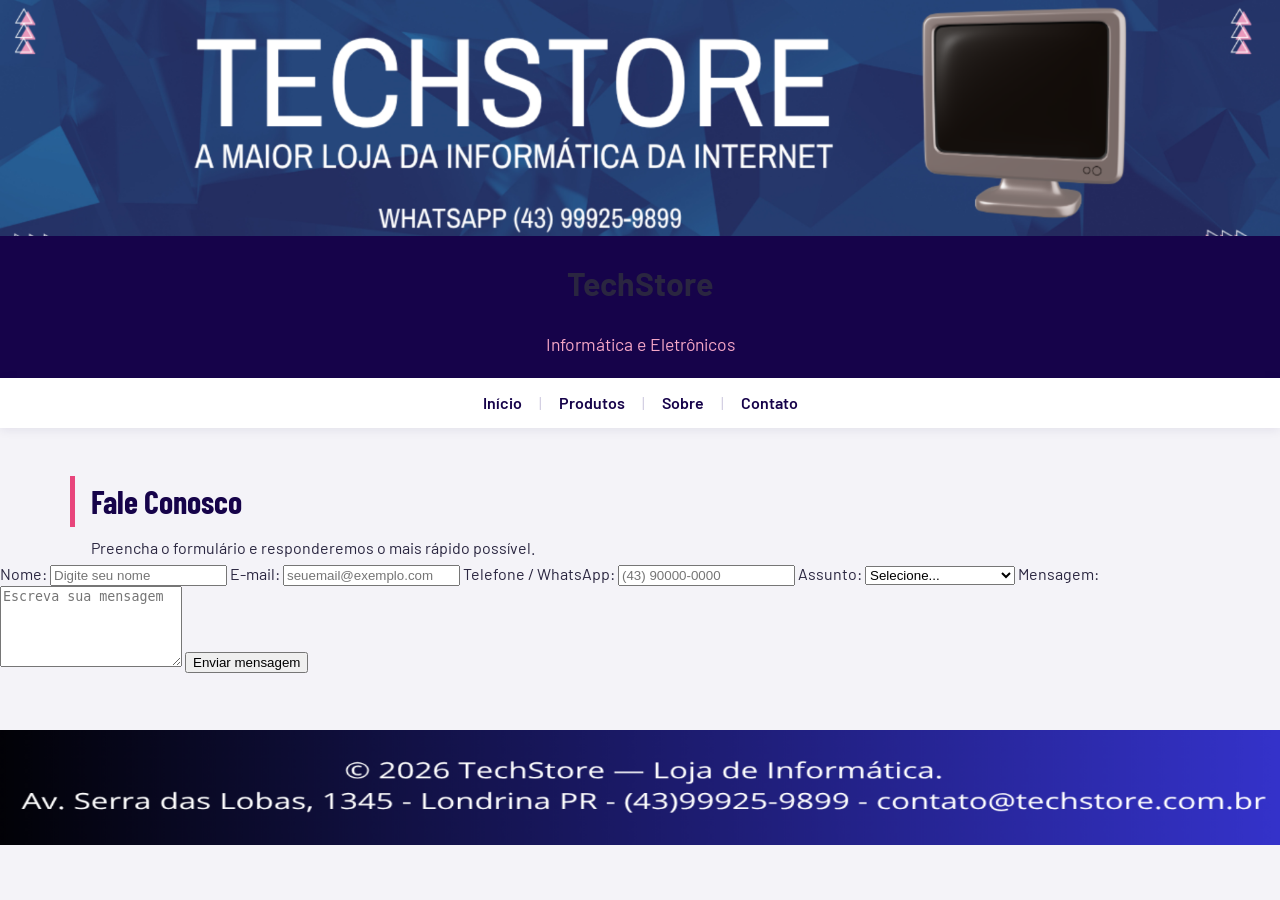
==== contato.html @ 72870fc5 "ok" ====
<!DOCTYPE html>
<html lang="pt-br">
<head>
    <meta charset="UTF-8">
    <meta name="viewport" content="width=device-width, initial-scale=1.0">
    <title>TechStore - Contato</title>
    <link rel="stylesheet" href="style.css">
</head>
<body>

    <!-- BANNER (igual ao das outras páginas) -->
    <table class="banner" border="1" width="100%" cellpadding="12">
        <tr>
            <td align="center">
                <img src="banner.png" alt="Banner da TechStore" width="100%">
                <h1>TechStore</h1>
                <p>Informática e Eletrônicos</p>
            </td>
        </tr>
    </table>

    <!-- MENU -->
    <table class="menu" border="1" width="100%" cellpadding="8">
        <tr>
            <td align="center">
                <a href="index.html">Início</a> |
                <a href="produtos.html">Produtos</a> |
                <a href="index.html#sobre">Sobre</a> |
                <a href="contato.html">Contato</a>
            </td>
        </tr>
    </table>

    <h2>Fale Conosco</h2>
    <p>Preencha o formulário e responderemos o mais rápido possível.</p>

    <!-- FORMULÁRIO -->
    <!-- action = endereço para onde os dados serão enviados (Formspree) -->
    <!-- method = forma de envio (POST = os dados não aparecem no endereço) -->
    <form class="formulario" action="https://formspree.io/f/SEU_CODIGO" method="POST">

        <!-- label = texto que aparece acima do campo -->
        <label for="nome">Nome:</label>
        <!-- input type="text" = campo de texto | required = obrigatório -->
        <input type="text" id="nome" name="nome" placeholder="Digite seu nome" required>

        <label for="email">E-mail:</label>
        <!-- type="email" = o navegador confere se tem @ -->
        <input type="email" id="email" name="email" placeholder="seuemail@exemplo.com" required>

        <label for="telefone">Telefone / WhatsApp:</label>
        <!-- type="tel" = no celular abre o teclado numérico -->
        <input type="tel" id="telefone" name="telefone" placeholder="(43) 90000-0000">

        <label for="assunto">Assunto:</label>
        <!-- select = lista de opções para escolher -->
        <select id="assunto" name="assunto" required>
            <option value="">Selecione...</option>
            <option>Dúvida sobre produto</option>
            <option>Orçamento</option>
            <option>Suporte técnico</option>
            <option>Outro</option>
        </select>

        <label for="mensagem">Mensagem:</label>
        <!-- textarea = caixa de texto com várias linhas -->
        <textarea id="mensagem" name="mensagem" rows="5" placeholder="Escreva sua mensagem" required></textarea>

        <!-- button type="submit" = botão que envia o formulário -->
        <button type="submit">Enviar mensagem</button>

    </form>

    <!-- RODAPÉ -->
    <table class="rodape" border="1" width="100%" cellpadding="12">
        <tr>
            <td align="center">
                <img src="foot.png" alt="Rodapé da TechStore" width="100%">
            </td>
        </tr>
    </table>

</body>
</html>
---- style.css ----
/* =============================================================
   TECHSTORE - style.css
   Cada linha tem um comentário dizendo o que ela faz.
   Não gostou de algo? Apague a linha (ou troque o valor) e veja
   o que muda. Dica: depois de salvar, aperte Ctrl + F5.
   ============================================================= */


/* -------------------------------------------------------------
   0. FONTES
   ------------------------------------------------------------- */
@import url("https://fonts.googleapis.com/css2?family=Barlow:wght@400;600&family=Barlow+Condensed:wght@600;700&display=swap"); /* baixa duas fontes do Google Fonts: Barlow (textos) e Barlow Condensed (títulos, parecida com a letra do banner) */


/* -------------------------------------------------------------
   1. PÁGINA INTEIRA
   ------------------------------------------------------------- */
body {
  font-family: "Barlow", Arial, sans-serif;   /* fonte dos textos; se a Barlow não carregar, usa Arial */
  background-color: #f4f3f8;                  /* cor de fundo da página (cinza bem claro, quase branco) */
  color: #2a2640;                             /* cor padrão de todo o texto (grafite escuro, mais suave que o preto puro) */
  margin: 0;                                  /* tira a margem branca que o navegador coloca em volta da página */
  line-height: 1.6;                           /* espaço entre as linhas do texto, facilita a leitura */
}

img {
  max-width: 100%;                            /* nenhuma imagem passa da largura da tela (importante no celular) */
  display: block;                             /* imagem vira um bloco, isso remove um espacinho estranho embaixo dela */
  margin: 0 auto;                             /* centraliza a imagem na horizontal */
}


/* -------------------------------------------------------------
   2. TABELAS EM GERAL (tira o visual de planilha)
   ------------------------------------------------------------- */
table {
  border: none;                               /* remove a borda externa que vem do border="1" */
  border-collapse: collapse;                  /* junta as bordas das células numa só */
}

td {
  border: none;                               /* remove a borda de cada célula */
}


/* -------------------------------------------------------------
   3. BANNER (1ª tabela da página)
   ------------------------------------------------------------- */
table:nth-of-type(1) td {
  padding: 0;                                 /* tira o espaço em volta do banner, ele encosta nas bordas da tela */
  background-color: #16034a;                  /* faixa escura atrás do título, continua a cor do banner */
}

table:nth-of-type(1) img {
  width: 100%;                                /* banner ocupa toda a largura */
  height: auto;                               /* altura acompanha a largura, a imagem não fica esticada */
}

/*h1 {
  font-family: "Barlow Condensed", Arial, sans-serif; /* fonte estreita, combina com a letra do banner */
  /*font-size: 2.6rem;       */                   /* tamanho do título TechStore */
 /* letter-spacing: 1px;                        /* afasta um pouco as letras */
  /*color: #ffffff;                             /* título em branco puro */
  /*margin: 24px 0 0;                           /* espaço acima do título */
/*}
*/
h1 + p {
  color: #f4a6c6;                             /* frase "Informática e Eletrônicos" em rosa (mesma cor dos triângulos do banner) */
  margin: 0 0 20px;                           /* aproxima a frase do título e dá espaço embaixo */
  font-size: 1.1rem;                          /* frase um pouco maior que o texto normal */
}


/* -------------------------------------------------------------
   4. MENU (2ª tabela da página)
   ------------------------------------------------------------- */
table:nth-of-type(2) {
  position: sticky;                           /* o menu "gruda" no topo da tela quando a página rola */
  top: 0;                                     /* gruda exatamente no topo */
  z-index: 10;                                /* fica por cima das outras coisas ao rolar */
  background-color: #ffffff;                  /* menu em faixa branca, separa o topo escuro do conteúdo */
  box-shadow: 0 2px 10px rgba(22, 3, 74, 0.08); /* sombra leve embaixo do menu, dá sensação de "flutuar" */
}

table:nth-of-type(2) td {
  padding: 12px;                              /* altura da faixa do menu */
  color: #cfcbe0;                             /* cor das barrinhas | entre os links (cinza claro, discretas) */
}

a {
  color: #16034a;                             /* cor dos links (azul-marinho da marca) */
  text-decoration: none;                      /* tira o sublinhado */
  font-weight: 600;                           /* links em seminegrito */
  padding: 6px 14px;                          /* área em volta do link, fica mais fácil de clicar */
  border-radius: 20px;                        /* arredonda os cantos (formato de pílula no hover) */
  transition: background-color 0.2s, color 0.2s; /* a troca de cor acontece suave, em 0,2 segundo */
}

a:hover {
  background-color: #e8457c;                  /* ao passar o mouse, aparece um fundo rosa forte */
  color: #ffffff;                             /* e o texto do link fica branco */
}


/* -------------------------------------------------------------
   5. TÍTULOS DAS SEÇÕES (Nossos Produtos, Sobre, Contato)
   ------------------------------------------------------------- */
h2 {
  font-family: "Barlow Condensed", Arial, sans-serif; /* mesma fonte do título principal */
  font-size: 2rem;                            /* tamanho dos títulos de seção */
  color: #16034a;                             /* títulos em azul-marinho da marca */
  max-width: 1100px;                          /* largura máxima, alinha com a área dos produtos */
  margin: 48px auto 8px;                      /* espaço em cima, centraliza o bloco e pouco espaço embaixo */
  padding: 0 20px 0 16px;                     /* afasta o texto da borda da tela (resolve o "Nossos" cortado) */
  border-left: 5px solid #e8457c;             /* barrinha rosa à esquerda do título */
}

h2 ~ p {
  max-width: 1100px;                          /* parágrafos do Sobre e do Contato com a mesma largura dos títulos */
  margin: 0 auto;                             /* centraliza o bloco de texto */
  padding: 0 20px 0 21px;                     /* alinha o texto com o título (5px da barrinha + 16px) */
}


/* -------------------------------------------------------------
   6. PRODUTOS (a tabela que vem logo depois do h2)
   ------------------------------------------------------------- */
h2 + table {
  border-collapse: separate;                  /* separa as células para elas virarem "cartões" */
  border-spacing: 20px;                       /* espaço entre um cartão e outro */
  max-width: 1140px;                          /* largura máxima da vitrine em telas grandes */
  margin: 0 auto;                             /* centraliza a vitrine */
}

h2 + table td {
  background-color: #ffffff;                  /* fundo branco do cartão, destaca do fundo cinza da página */
  border: 1px solid #e4e1ee;                  /* borda fina e clara do cartão */
  border-radius: 16px;                        /* cantos arredondados */
  padding: 20px;                              /* espaço interno do cartão */
  vertical-align: top;                        /* conteúdo começa no topo, mesmo se um cartão tiver mais texto */
  transition: transform 0.25s, border-color 0.25s, box-shadow 0.25s; /* animação suave do efeito de hover */
}

h2 + table td:hover {
  transform: translateY(-6px);                /* o cartão "sobe" 6px ao passar o mouse */
  border-color: #e8457c;                      /* e a borda fica rosa */
  box-shadow: 0 10px 24px rgba(22, 3, 74, 0.12); /* e ganha uma sombra, como se saísse da página */
}

h2 + table img {
  width: 150px;                               /* largura da foto do produto */
  height: 150px;                              /* altura da foto do produto */
  object-fit: contain;                        /* a foto cabe inteira no quadrado, sem distorcer */
  border-radius: 12px;                        /* cantos arredondados da foto */
}

h2 + table br {
  display: none;                              /* esconde o <br> vazio que fica antes da imagem */
}

h3 {
  font-family: "Barlow Condensed", Arial, sans-serif; /* nome do produto na fonte dos títulos */
  font-size: 1.4rem;                          /* tamanho do nome do produto */
  color: #16034a;                             /* nome em azul-marinho */
  margin: 16px 0 4px;                         /* espaço acima e abaixo do nome */
}

h2 + table td p {
  margin: 4px 0;                              /* aproxima os parágrafos dentro do cartão */
  color: #6e6987;                             /* descrição em cinza, menos destaque que o nome */
}

h2 + table td p:last-child {
  font-size: 1.5rem;                          /* preço grande (é o último parágrafo do cartão) */
  font-weight: 600;                           /* preço em seminegrito */
  color: #e8457c;                             /* preço em rosa forte, para chamar atenção */
  margin-top: 12px;                           /* afasta o preço da descrição */
}


/* -------------------------------------------------------------
   7. RODAPÉ (última tabela da página)
   ------------------------------------------------------------- */
table:last-of-type {
  margin-top: 56px;                           /* espaço entre o Contato e o rodapé */
}

table:last-of-type td {
  padding: 0;                                 /* rodapé encosta nas bordas, igual ao banner */
}

table:last-of-type img {
  width: 100%;                                /* rodapé ocupa toda a largura */
  height: auto;                               /* corrige a imagem esticada pelo height="180" do HTML */
}


/* -------------------------------------------------------------
   8. CELULAR (telas com até 700px de largura)
   ------------------------------------------------------------- */
@media (max-width: 700px) {
  h2 + table,
  h2 + table tbody,
  h2 + table tr,
  h2 + table td {
    display: block;                           /* no celular, a tabela deixa de ser tabela: um cartão embaixo do outro */
    width: auto;                              /* ignora o width="33%" do HTML */
  }

  h2 + table td {
    margin: 0 16px 16px;                      /* espaço em volta de cada cartão no celular */
  }

  a {
    padding: 6px 8px;                         /* links do menu mais compactos para caber na tela */
  }
}
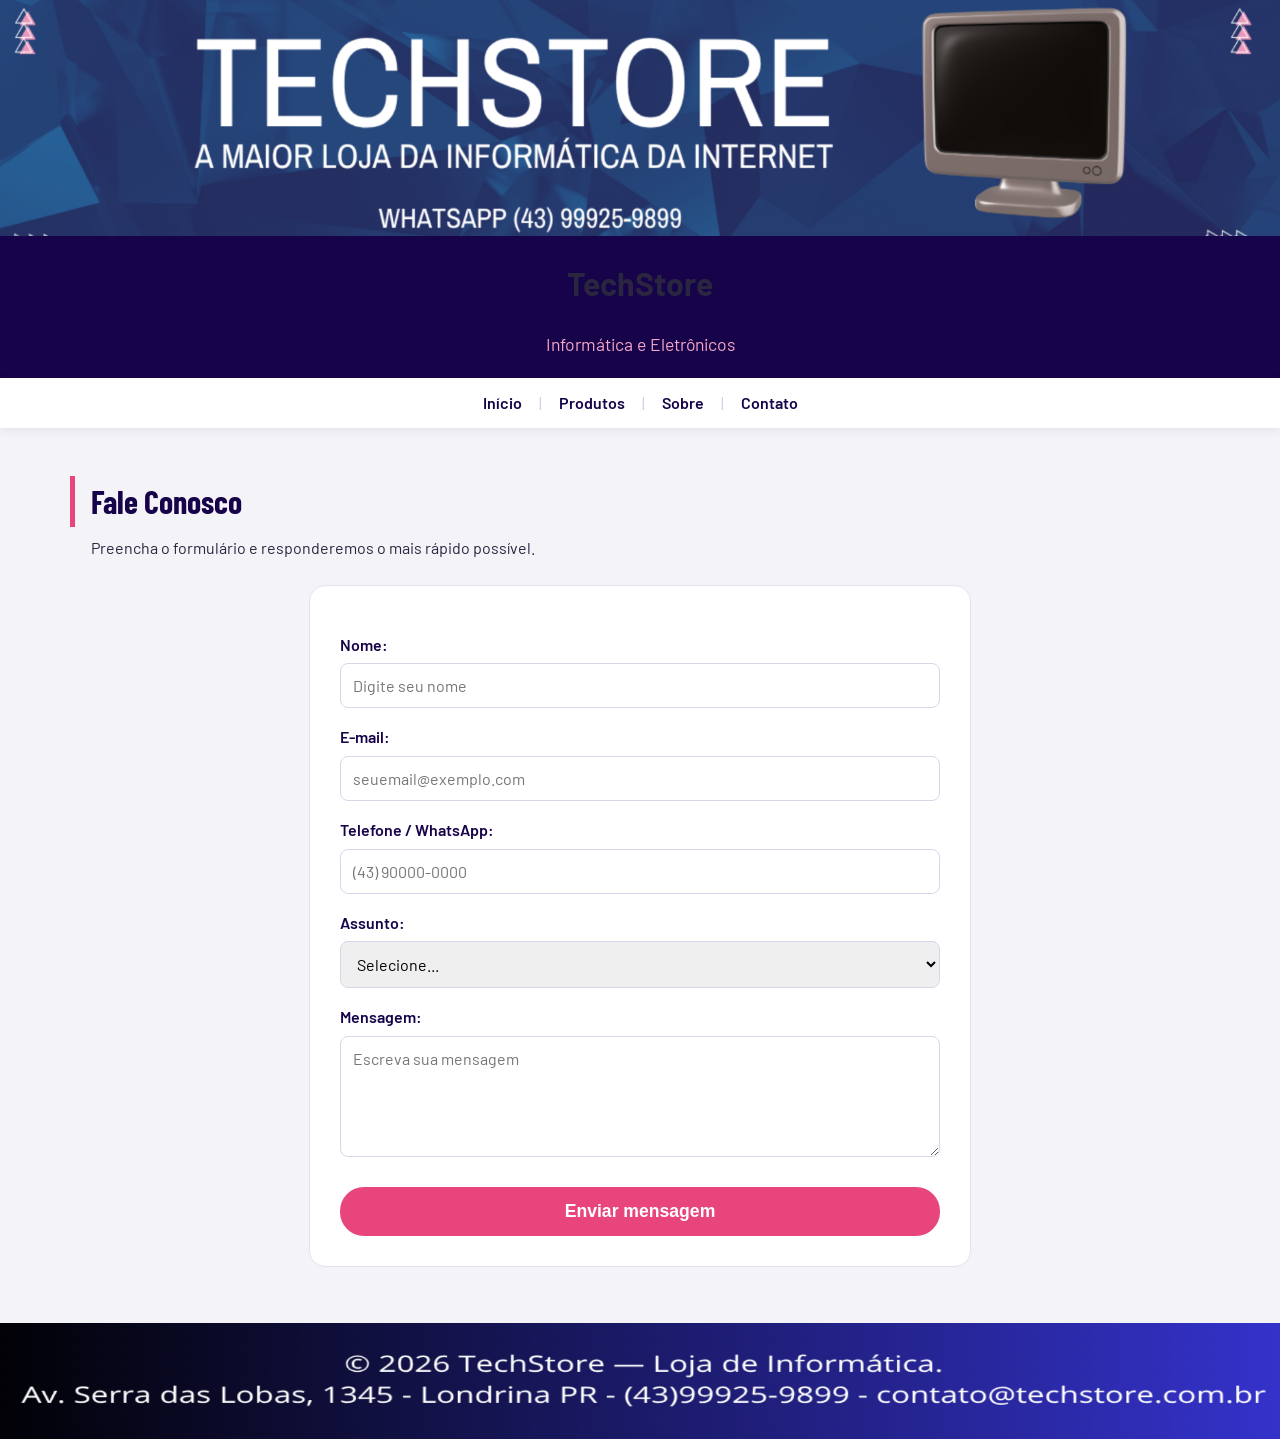
==== commit 00551d42: "ok" ====
--- a/contato.html
+++ b/contato.html
@@ -37,7 +37,7 @@
     <!-- FORMULÁRIO -->
     <!-- action = endereço para onde os dados serão enviados (Formspree) -->
     <!-- method = forma de envio (POST = os dados não aparecem no endereço) -->
-    <form class="formulario" action="https://formspree.io/f/SEU_CODIGO" method="POST">
+    <form class="formulario" action="https://formspree.io/f/xgakyjnj" method="POST">
 
         <!-- label = texto que aparece acima do campo -->
         <label for="nome">Nome:</label>
--- a/style.css
+++ b/style.css
@@ -214,4 +214,61 @@
   a {
     padding: 6px 8px;                         /* links do menu mais compactos para caber na tela */
   }
-}+}
+
+/* -------------------------------------------------------------
+   PÁGINA DE CONTATO - FORMULÁRIO
+   ------------------------------------------------------------- */
+.formulario {
+  max-width: 600px;                 /* largura máxima da caixa do formulário */
+  margin: 24px auto;                /* centraliza o formulário na página */
+  background-color: #ffffff;        /* fundo branco, igual aos cartões de produto */
+  padding: 30px;                    /* espaço interno da caixa */
+  border-radius: 16px;              /* cantos arredondados */
+  border: 1px solid #e4e1ee;        /* borda fina e clara */
+}
+
+.formulario label {
+  display: block;                   /* cada texto fica numa linha, acima do campo */
+  font-weight: 600;                 /* texto em seminegrito */
+  color: #16034a;                   /* azul-marinho da marca */
+  margin-top: 16px;                 /* espaço acima de cada campo */
+  margin-bottom: 6px;               /* espaço entre o texto e o campo */
+}
+
+.formulario input,
+.formulario select,
+.formulario textarea {
+  width: 100%;                      /* campo ocupa toda a largura da caixa */
+  box-sizing: border-box;           /* o espaço interno não faz o campo passar da caixa */
+  padding: 12px;                    /* espaço dentro do campo */
+  font-size: 1rem;                  /* tamanho do texto digitado */
+  font-family: inherit;             /* usa a mesma fonte do site */
+  border: 1px solid #d9d5ea;        /* borda cinza clara */
+  border-radius: 8px;               /* cantos arredondados */
+}
+
+.formulario input:focus,
+.formulario select:focus,
+.formulario textarea:focus {
+  outline: none;                    /* tira o contorno padrão do navegador */
+  border-color: #e8457c;            /* borda rosa no campo em que o cliente está digitando */
+}
+
+.formulario button {
+  margin-top: 24px;                 /* espaço acima do botão */
+  width: 100%;                      /* botão ocupa toda a largura */
+  padding: 14px;                    /* tamanho do botão */
+  font-size: 1.1rem;                /* tamanho do texto do botão */
+  font-weight: 600;                 /* texto em seminegrito */
+  color: #ffffff;                   /* texto branco */
+  background-color: #e8457c;        /* botão rosa (cor de destaque do site) */
+  border: none;                     /* sem borda */
+  border-radius: 24px;              /* botão arredondado */
+  cursor: pointer;                  /* mãozinha ao passar o mouse */
+}
+
+.formulario button:hover {
+  background-color: #c9336a;        /* rosa mais escuro ao passar o mouse */
+}
+
